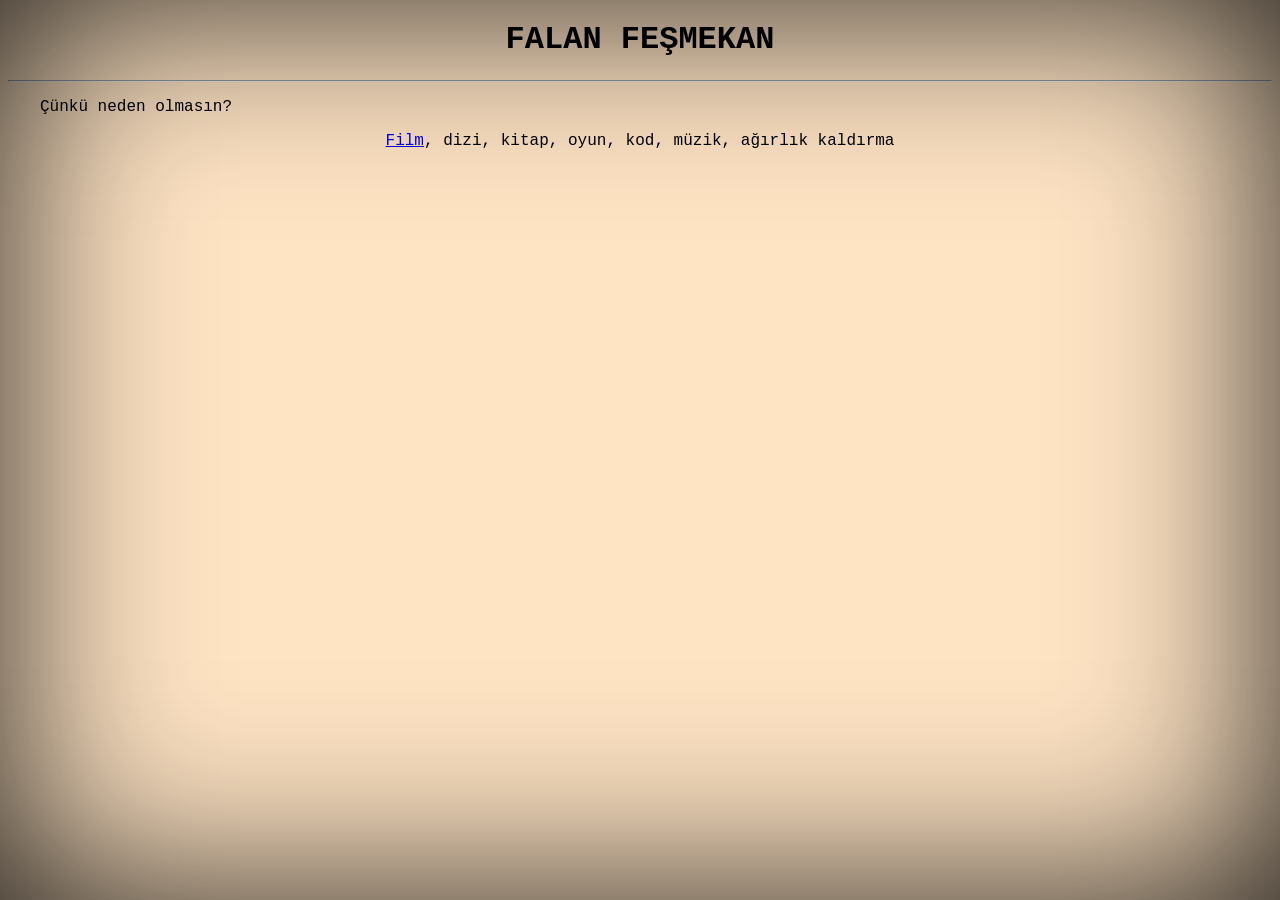
==== main.html @ b5a0c3e5 "initial" ====
<!DOCTYPE html>
<html lang="tr">
  <head>
    <meta name="viewport" content="width=device-width, initial-scale=1.0">
    <meta charset="utf-8">
    <link rel="stylesheet" href="main.css">
    <title>FALAN</title>
  </head>
  <body>
    <div class="vignette"></div>
    <header>
      <h1 id="main-header">FALAN FEŞMEKAN</h1>
      <hr>
    </header>
    <main>
      <p id="bio">Çünkü neden olmasın?</p>
      <p id="bio-summary">
        <a href="pages/movies.html">Film</a>, dizi, kitap, oyun, kod, müzik, ağırlık kaldırma
      </p>
    </main>
    <footer></footer>
  </body>
</html>
---- main.css ----
body{
    background-color: bisque;
    
}

p{
    text-indent: 2em;
}

.vignette {
  position: fixed;
  inset: 0;
  box-shadow: 0 0 200px rgba(0,0,0,0.9) inset;
  pointer-events: none;
  z-index: 999;
}

#main-header{
    font-family: 'Courier New', monospace;
    font-size: 2rem;
    text-align: center;
}
#bio{
    font-family: 'Courier New', monospace;
    font-size: 1rem;
}
#bio-summary{
    text-indent: 0;
    font-family: 'Courier New', monospace;
    font-size: 1rem;
    text-align: center;
}
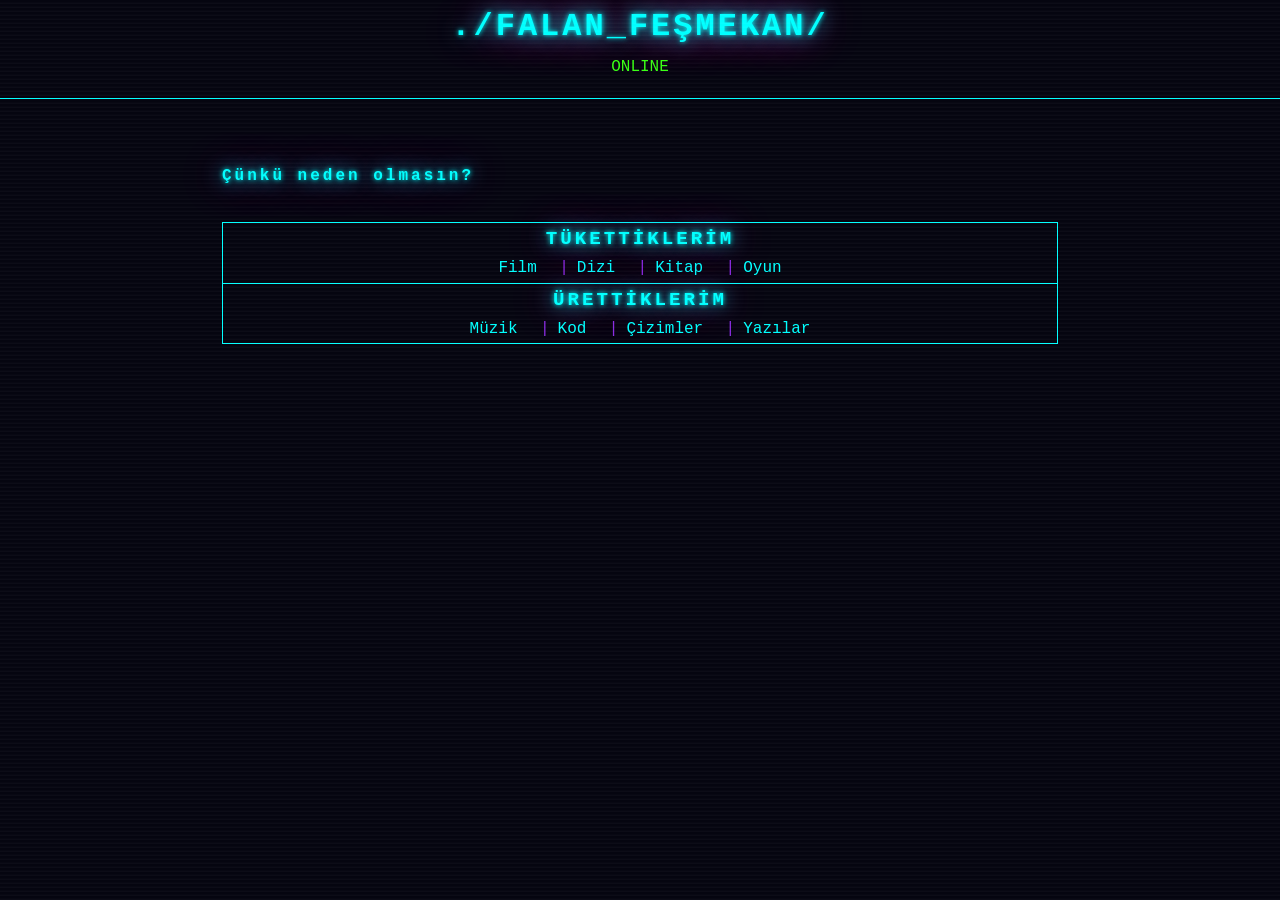
==== commit 1a293a0b: "updates" ====
--- a/main.html
+++ b/main.html
@@ -3,20 +3,39 @@
   <head>
     <meta name="viewport" content="width=device-width, initial-scale=1.0">
     <meta charset="utf-8">
-    <link rel="stylesheet" href="main.css">
+    <link rel="stylesheet" href="styles.css">
     <title>FALAN</title>
   </head>
   <body>
-    <div class="vignette"></div>
     <header>
-      <h1 id="main-header">FALAN FEŞMEKAN</h1>
-      <hr>
+      <h1>./FALAN_FEŞMEKAN/</h1>
+      <p class="status">ONLINE</p>
     </header>
     <main>
-      <p id="bio">Çünkü neden olmasın?</p>
-      <p id="bio-summary">
-        <a href="pages/movies.html">Film</a>, dizi, kitap, oyun, kod, müzik, ağırlık kaldırma
-      </p>
+      <h4 id="bio">Çünkü neden olmasın?</h4>
+<nav class="archive-nav">
+
+    <div class="nav-column">
+        <h2>TÜKETTİKLERİM</h2>
+
+        <ul>
+            <li><a href="movies.html">Film</a></li>
+            <li><a href="series.html">Dizi</a></li>
+            <li><a href="books.html">Kitap</a></li>
+            <li><a href="games.html">Oyun</a></li>
+        </ul>
+    </div>
+    <div class="nav-column">
+        <h2>ÜRETTİKLERİM</h2>
+        <ul>
+            <li><a href="music.html">Müzik</a></li>
+            <li><a href="projects.html">Kod</a></li>
+            <li><a href="drawings.html">Çizimler</a></li>
+            <li><a href="writing.html">Yazılar</a></li>
+        </ul>
+    </div>
+
+</nav>
     </main>
     <footer></footer>
   </body>
--- a/styles.css
+++ b/styles.css
@@ -0,0 +1,373 @@
+/* ==========================
+   THEME
+========================== */
+
+:root {
+    --bg: #050510;
+    --surface: #101020;
+
+    --text: #d8d8ff;
+
+    --cyan: #00ffff;
+    --pink: #ff00aa;
+    --purple: #8a2be2;
+    --green: #39ff14;
+
+    --border: var(--cyan);
+}
+
+/* ==========================
+   RESET
+========================== */
+
+* {
+    margin: 0;
+    padding: 0;
+    box-sizing: border-box;
+}
+header {
+    border-bottom: 1px solid var(--cyan);
+    margin-bottom: 2rem;
+    padding-bottom: 1rem;
+}
+
+/* ==========================
+   BODY
+========================== */
+
+body {
+    background: var(--bg);
+    color: var(--text);
+
+    font-family: "Courier New", monospace;
+    line-height: 1.7;
+
+    min-height: 100vh;
+}
+
+/* CRT Scanlines */
+
+body::before {
+    content: "";
+    position: fixed;
+    inset: 0;
+
+    background:
+        repeating-linear-gradient(
+            0deg,
+            rgba(255,255,255,.03),
+            rgba(255,255,255,.03) 1px,
+            transparent 2px,
+            transparent 4px
+        );
+
+    pointer-events: none;
+}
+
+/* ==========================
+   LAYOUT
+========================== */
+
+main {
+    max-width: 900px;
+    margin: auto;
+    padding: 2rem;
+}
+
+section {
+    margin-bottom: 3rem;
+}
+
+/* ==========================
+   TYPOGRAPHY
+========================== */
+
+h1,
+h2,
+h3,
+h4{
+    text-align: center;
+
+    text-transform: uppercase;
+    letter-spacing: 3px;
+
+    color: var(--cyan);
+
+
+
+    text-shadow:
+        0 0 5px var(--cyan),
+        0 0 20px var(--cyan),
+        0 0 40px var(--pink);
+
+    animation: flicker 4s infinite steps(1);
+}
+#bio{
+    text-align: left;
+    text-transform: none;
+}
+
+@keyframes flicker {
+
+    0%, 100% {
+        text-shadow:
+            0 0 5px var(--cyan),
+            0 0 20px var(--cyan),
+            0 0 40px var(--pink);
+    }
+
+    10% {
+        text-shadow:
+            0 0 2px var(--cyan),
+            0 0 8px var(--cyan),
+            0 0 15px var(--pink);
+    }
+
+    15% {
+        text-shadow:
+            0 0 8px var(--cyan),
+            0 0 25px var(--cyan),
+            0 0 50px var(--pink);
+    }
+
+    40% {
+        text-shadow:
+            0 0 3px var(--cyan),
+            0 0 12px var(--cyan),
+            0 0 25px var(--pink);
+    }
+
+    70% {
+        text-shadow:
+            0 0 6px var(--cyan),
+            0 0 30px var(--cyan),
+            0 0 60px var(--pink);
+    }
+
+}
+
+#bio-summary {
+    text-indent: 0;
+    text-align: center;
+}
+
+/* ==========================
+   LINKS
+========================== */
+
+a {
+    color: var(--cyan);
+    text-decoration: none;
+    transition: .2s;
+}
+
+a:hover {
+    color: var(--pink);
+
+    text-shadow:
+        0 0 5px var(--pink),
+        0 0 12px var(--pink);
+}
+
+/* ==========================
+   NAVIGATION
+========================== */
+
+nav {
+    text-align: left;
+    font-size: 1rem;
+}
+
+nav ul {
+    list-style: none;
+}
+
+nav li {
+    display: inline-block;
+    margin: 0 .8rem;
+}
+
+/* ==========================
+   POSTS
+========================== */
+@media (min-width: 768px) {
+
+    .archive-nav {
+        grid-template-columns: 1fr 1fr;
+    }
+
+
+    .nav-column:first-child {
+        border-right: 1px solid var(--cyan);
+        border-bottom: none;
+    }
+
+}
+.archive-nav {
+    display: grid;
+    grid-template-columns: 1fr;
+    text-align: center;
+
+    margin: 2rem auto;
+    border: 1px solid var(--cyan);
+}
+
+.status {
+    width: fit-content;
+    margin: 0 auto;
+    text-indent: 0;
+    color: var(--green);
+}
+.nav-column li:not(:last-child)::after {
+    content: " | ";
+    color: var(--purple);
+    margin-left: .8rem;
+}
+
+.nav-column:first-child {
+    border-right: none;
+    border-bottom: 1px solid var(--cyan);
+}
+
+
+.nav-column h2 {
+    font-size: 1.2rem;
+}
+
+
+.nav-column ul {
+    display: flex;
+    flex-wrap: wrap;
+    justify-content: center;
+    gap: .5rem;
+}
+
+
+.nav-column li {
+    margin: 0;
+}
+
+
+.post {
+
+    background: rgba(0,255,255,.05);
+
+    border: 1px solid var(--border);
+
+    padding: 1.5rem;
+
+    margin-bottom: 2rem;
+
+    box-shadow:
+        0 0 10px rgba(0,255,255,.35);
+
+}
+
+/* ==========================
+   IMAGES
+========================== */
+
+img {
+
+    max-width: 100%;
+
+    display: block;
+
+    margin: auto;
+
+    border: 1px solid var(--cyan);
+
+    box-shadow:
+        0 0 15px rgba(0,255,255,.3);
+
+}
+
+/* ==========================
+   TERMINAL DATE
+========================== */
+
+.log-date {
+    color: var(--green);
+    margin-bottom: .8rem;
+}
+
+.log-date::before {
+    content: "> ";
+}
+
+/* ==========================
+   SELECTION
+========================== */
+
+::selection {
+    background: var(--cyan);
+    color: black;
+}
+
+/* ==========================
+   SCROLLBAR
+========================== */
+
+html {
+    scrollbar-color: var(--cyan) var(--bg);
+}
+
+/* Chromium */
+
+::-webkit-scrollbar {
+    width: 10px;
+}
+
+::-webkit-scrollbar-track {
+    background: var(--bg);
+}
+
+::-webkit-scrollbar-thumb {
+    background: var(--cyan);
+}
+
+/* ==========================
+   FOOTER
+========================== */
+
+footer {
+
+    text-align: center;
+
+    padding: 2rem;
+
+    color: var(--purple);
+
+    opacity: .8;
+
+}
+.film-info {
+    border-left: 2px solid var(--green);
+    padding-left: 1rem;
+    margin-top: 2rem;
+
+    color: var(--green);
+}
+
+
+.film-info p {
+    text-indent: 0;
+}
+.date {
+    display: block;
+    color: var(--green);
+    margin-bottom: 1rem;
+}
+.date::before {
+    content: "DATE: ";
+    color: var(--purple);
+}
+.media {
+    margin: 2rem 0;
+}
+
+.media img {
+    width: 100%;
+    max-height: 500px;
+    object-fit: cover;
+}
